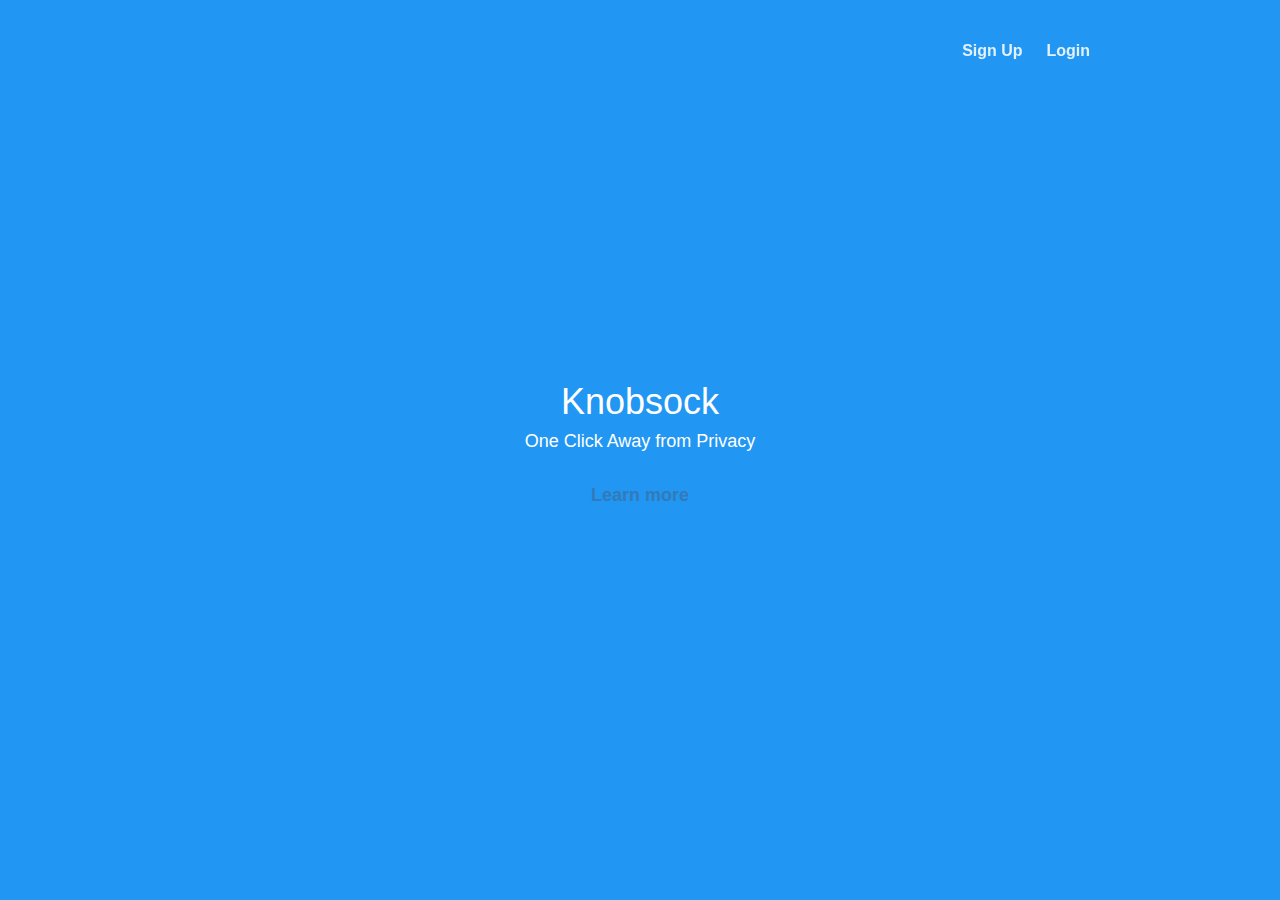
==== static-html/index.html @ acec98bd "Fixed stylesheet for splash page. Everything now uses the same header and script files." ====
<!DOCTYPE html>
<html>
<head>
    <meta charset="utf-8">
    <meta http-equiv="X-UA-Compatible" content="IE=edge">
    <title></title>
    <link href="http://maxcdn.bootstrapcdn.com/bootstrap/3.3.2/css/bootstrap.min.css" rel="stylesheet">
    <!-- Include roboto.css to use the Roboto web font, material.css to include the theme and ripples.css to style the ripple effect -->
    <link href="css/roboto.min.css" rel="stylesheet">
    <link href="css/material.min.css" rel="stylesheet">
    <link href="css/ripples.min.css" rel="stylesheet">
    <link href="main.css" rel="stylesheet">
    <meta name="viewport" content="width=device-width, initial-scale=1">
</head>
<body style="background-color:#2196F3">
	
	<div class="site-wrapper">

      <div class="site-wrapper-inner">

        <div class="cover-container text-center" style="color:white">

            <div class="masthead clearfix">
            <div class="inner">
              <nav>
                <ul class="nav masthead-nav">
                  <li><a href="#">Sign Up</a></li>
                  <li><a href="#">Login</a></li>
                </ul>
              </nav>
            </div>
          </div>

          <div class="inner cover">
            <h1>Knobsock</h1>
            <h4>One Click Away from Privacy<h3>
            <p class="lead">
              <a href="#" class="btn btn-lg btn-material-blue-grey">Learn more</a>
            </p>
          </div>

        </div>

      </div>

    </div>

    <script src="https://ajax.googleapis.com/ajax/libs/jquery/1.11.2/jquery.min.js"></script>
    <!-- Latest compiled and minified JavaScript -->
    <script src="https://maxcdn.bootstrapcdn.com/bootstrap/3.3.4/js/bootstrap.min.js"></script>
    <script src="js/ripples.min.js"></script>
    <script src="js/material.min.js"></script>
    <script>
    $(document).ready(function() {
    // This command is used to initialize some elements and make them work properly
    $.material.init();
    });
    </script>
</body>
</html>
---- static-html/main.css ----
/*
 * Base structure
 */

.masthead-nav > li > a{
  color: #fff;
  opacity: .87;
}

html,
body {
  height: 100%;
}

/* Extra markup and styles for table-esque vertical and horizontal centering */
.site-wrapper {
  display: table;
  width: 100%;
  height: 100%; /* For at least Firefox */
  min-height: 100%;
}
.site-wrapper-inner {
  display: table-cell;
  vertical-align: top;
}
.cover-container {
  margin-right: auto;
  margin-left: auto;
}

/* Padding for spacing */
.inner {
  padding: 30px;
}


/*
 * Header
 */
.masthead-brand {
  margin-top: 10px;
  margin-bottom: 10px;
}

.masthead-nav > li {
  display: inline-block;
}
.masthead-nav > li + li {
  margin-left: 20px;
}
.masthead-nav > li > a {
  padding-right: 0;
  padding-left: 0;
  font-size: 16px;
  font-weight: bold;
  border-bottom: 2px solid transparent;
}
.masthead-nav > li > a:hover,
.masthead-nav > li > a:focus {
  background-color: transparent;
  border-bottom-color: #a9a9a9;
  border-bottom-color: rgba(255,255,255,.25);
}
.masthead-nav > .active > a,
.masthead-nav > .active > a:hover,
.masthead-nav > .active > a:focus {
  color: #fff;
  border-bottom-color: #fff;
}

@media (min-width: 768px) {
  .masthead-brand {
    float: left;
  }
  .masthead-nav {
    float: right;
  }
}


/*
 * Cover
 */

.cover {
  padding: 0 20px;
}
.cover .btn-lg {
  padding: 10px 20px;
  font-weight: bold;
}


/*
 * Footer
 */

.mastfoot {
  color: #999; /* IE8 proofing */
  color: rgba(255,255,255,.5);
}

.cover-heading{
  color: #FAFAFA;
}


/*
 * Affix and center
 */

@media (min-width: 768px) {
  /* Pull out the header and footer */
  .masthead {
    position: fixed;
    top: 0;
  }
  .mastfoot {
    position: fixed;
    bottom: 0;
  }
  /* Start the vertical centering */
  .site-wrapper-inner {
    vertical-align: middle;
  }
  /* Handle the widths */
  .masthead,
  .mastfoot,
  .cover-container {
    width: 100%; /* Must be percentage or pixels for horizontal alignment */
  }
}

@media (min-width: 992px) {
  .masthead,
  .mastfoot,
  .cover-container {
    width: 960px;
  }
}

/* Custom Stuff*/

.navbar-inverse .navbar-brand, .navbar-inverse .navbar-nav>li>a{
  color: #fff;
}

.navbar-inverse .navbar-nav>li>a{
  font-size: 18px;
}
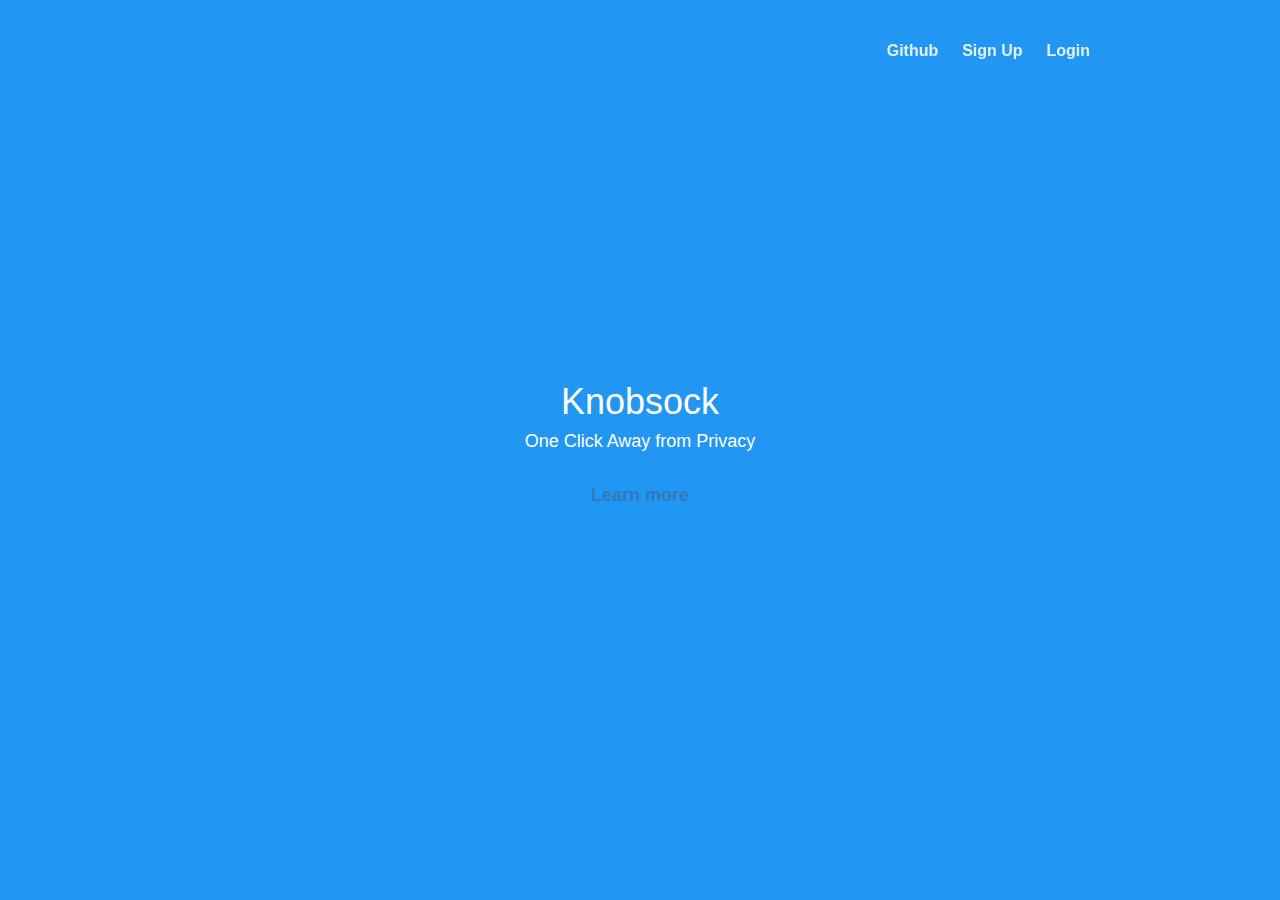
==== commit 2bf1a5e9: "Merge branch 'master' of https://github.com/DylanGrayson/knobsock" ====
--- a/static-html/index.html
+++ b/static-html/index.html
@@ -24,8 +24,9 @@
             <div class="inner">
               <nav>
                 <ul class="nav masthead-nav">
+                  <li><a href="https://github.com/DylanGrayson/knobsock">Github</a></li>
                   <li><a href="#">Sign Up</a></li>
-                  <li><a href="#">Login</a></li>
+                  <li><a href="/dashboard">Login</a></li>
                 </ul>
               </nav>
             </div>
